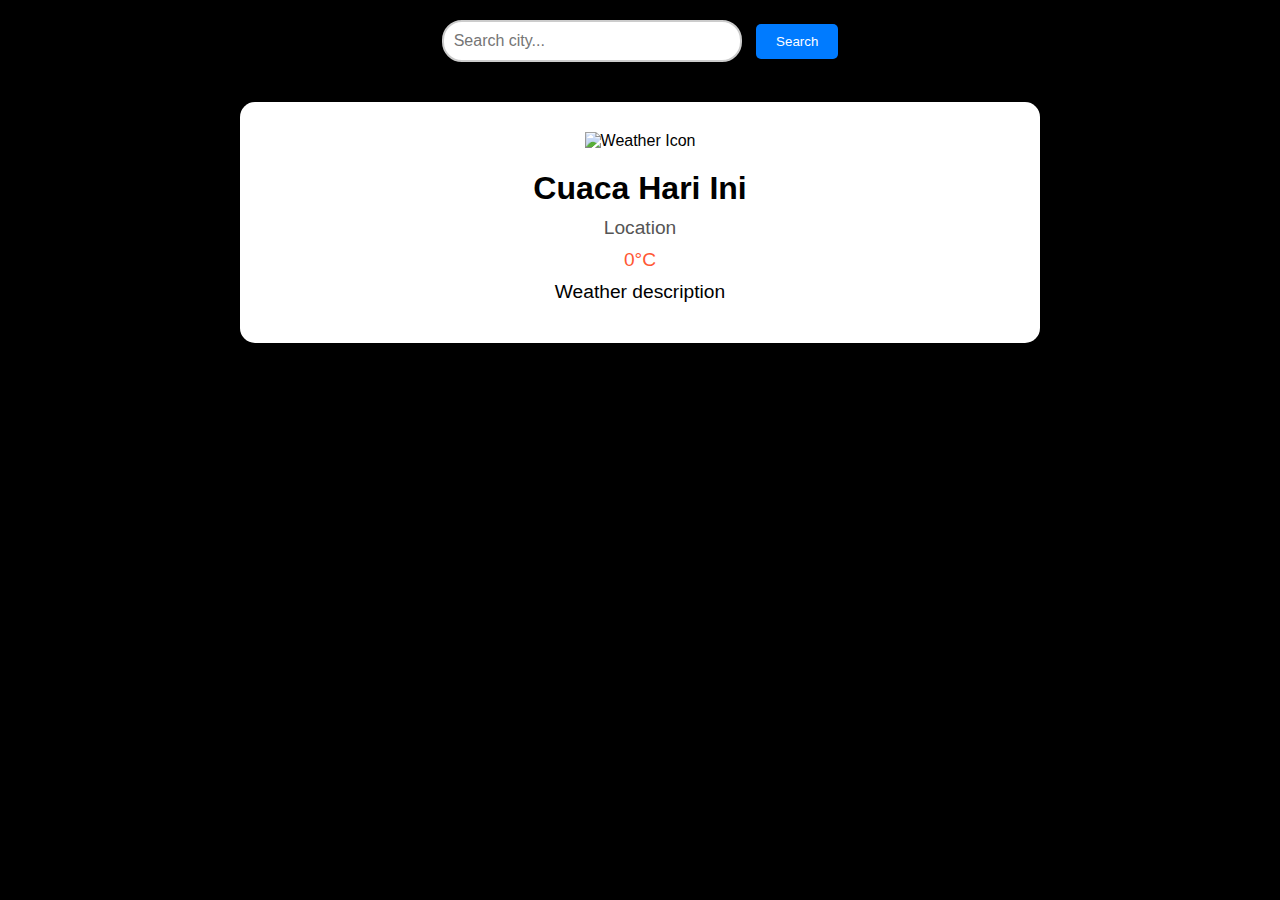
==== Weather.html @ 02e3a566 "Add files via upload" ====
<!DOCTYPE html>
<html lang="en">
<head>
  <meta charset="UTF-8">
  <meta name="viewport" content="width=device-width, initial-scale=1.0">
  <title>SkyWave - Weather</title>
  <link rel="stylesheet" href="style.css">
  <script src="https://cdn.jsdelivr.net/npm/particles.js"></script>
</head>
<body>
  <div id="particles-js"></div>

  <!-- Search bar -->
  <div class="search-container">
    <input type="text" class="search-bar" placeholder="Search city..." id="cityInput">
    <button onclick="getWeather()">Search</button>
  </div>

  <!-- Weather Info -->
  <div class="container">
    <div class="weather-card">
      <img id="weather-icon" class="weather-icon" src="" alt="Weather Icon">
      <h2 id="weather-title">Cuaca Hari Ini</h2>
      <p id="location" class="location">Location</p>
      <p id="temp" class="temp">0°C</p>
      <p id="description">Weather description</p>
    </div>
  </div>

  <script src="script.js"></script>
  <script src="Main.js"></script>
</body>
</html>
---- style.css ----
/* Styling umum untuk body dan html */
body, html {
  margin: 0;
  padding: 0;
  height: 100%;
  overflow: hidden;
  font-family: 'Roboto', sans-serif;
}

/* Styling untuk partikel background */
#particles-js {
  width: 100%;
  height: 100vh;
  background-color: hsl(0, 0%, 0%);
  position: absolute;
  top: 0;
  left: 0;
  z-index: -1;
}

/* Styling untuk search bar */
.search-container {
  text-align: center;
  margin-top: 20px;
}

.search-bar {
  width: 300px;
  padding: 10px;
  font-size: 16px;
  border-radius: 20px;
  border: 2px solid #ccc;
  outline: none;
  box-sizing: border-box;
}

.search-bar:focus {
  border-color: #007bff;
}

button {
  padding: 10px 20px;
  margin-left: 10px;
  border-radius: 5px;
  background-color: #007bff;
  color: white;
  border: none;
  cursor: pointer;
}

/* Styling untuk container cuaca */
.container {
  width: 80%;
  max-width: 800px;
  margin: 0 auto;
  padding: 20px;
  text-align: center;
  position: relative;
  z-index: 1;
}

/* Styling untuk kartu cuaca */
.weather-card {
  background: #fff;
  border-radius: 15px;
  box-shadow: 0 4px 8px rgba(0, 0, 0, 0.1);
  padding: 30px;
  margin: 20px 0;
}

.weather-icon {
  width: 100px;
  height: auto;
  margin-bottom: 20px;
}

.weather-card h2 {
  margin: 0;
  font-size: 2em;
}

.weather-card p {
  font-size: 1.2em;
  margin: 10px 0;
}

.temp {
  font-size: 3em;
  color: #FF5733;
}

.location {
  font-size: 1.2em;
  color: #555;
}

/* Responsif untuk perangkat kecil */
@media screen and (max-width: 600px) {
  .search-bar {
    width: 80%;
  }
  .weather-card {
    padding: 20px;
  }
  .weather-icon {
    width: 80px;
  }
  .temp {
    font-size: 2.5em;
  }
  .location {
    font-size: 1em;
  }
}
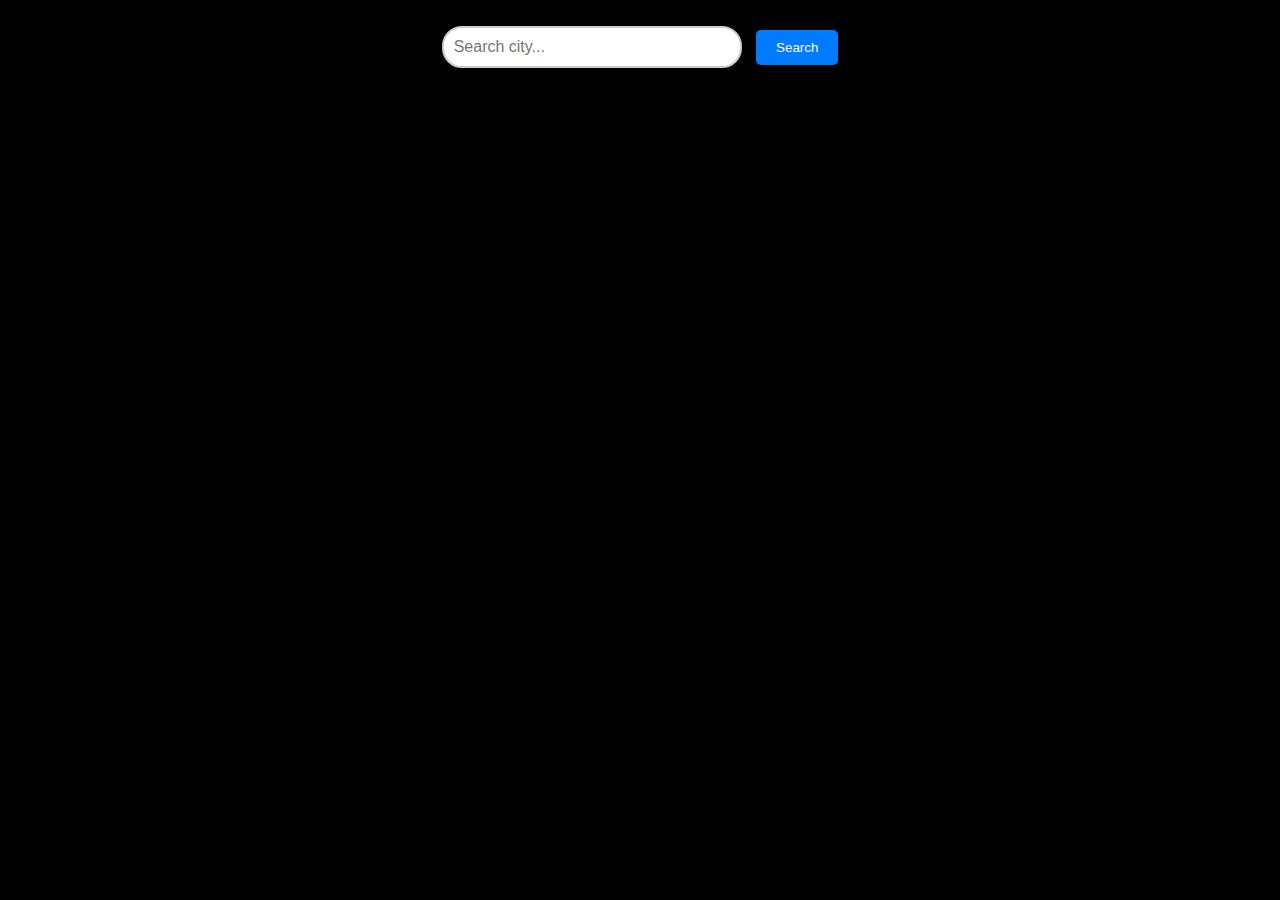
==== commit 33758d40: "Add files via upload" ====
--- a/Weather.html
+++ b/Weather.html
@@ -8,7 +8,8 @@
   <script src="https://cdn.jsdelivr.net/npm/particles.js"></script>
 </head>
 <body>
-  <div id="particles-js"></div>
+ <div id="particles-js"></div>
+ <!--<img id="background" class="BackGroundS">-->
 
   <!-- Search bar -->
   <div class="search-container">
@@ -19,13 +20,22 @@
   <!-- Weather Info -->
   <div class="container">
     <div class="weather-card">
-      <img id="weather-icon" class="weather-icon" src="" alt="Weather Icon">
+      <img id="weather-icons" class="weather-icon" src="" alt="Weather Icon">
       <h2 id="weather-title">Cuaca Hari Ini</h2>
       <p id="location" class="location">Location</p>
       <p id="temp" class="temp">0°C</p>
       <p id="description">Weather description</p>
+        <h1 class="Pras">Made By Prasta</h1>
     </div>
   </div>
+  
+  <div class="Cara">
+<h1>Cara Pakai:</h1>
+<h1>1. Masukan Nama Negara/Kota</h1>
+<h1>2. Lalu Pencet Tombol Search</h1>
+<h1>Selamat Mencoba</h1>
+  </div>
+
 
   <script src="script.js"></script>
   <script src="Main.js"></script>
--- a/style.css
+++ b/style.css
@@ -5,6 +5,79 @@
   height: 100%;
   overflow: hidden;
   font-family: 'Roboto', sans-serif;
+}
+
+@media screen and (min-width: 1024px) {
+  .search-container {
+    width: 100%; /* Pastikan kontainer penuh */
+    text-align: center;
+    margin-top: 20px;
+  }
+
+  .search-bar {
+    width: 100%; /* Lebar penuh hanya di PC */
+    padding: 10px;
+    font-size: 16px;
+    border-radius: 20px;
+    border: 2px solid #ccc;
+    outline: none;
+    box-sizing: border-box;
+  }
+
+  .search-bar:focus {
+    border-color: #007bff;
+  }
+
+  button {
+    padding: 10px 20px;
+    margin-top: 10px;
+    border-radius: 5px;
+    background-color: #007bff;
+    color: white;
+    border: none;
+    cursor: pointer;
+  }
+}
+
+@media screen and (min-width: 1024px) {
+  .container {
+    display: flex;
+    flex-direction: column;
+    justify-content: center;
+    align-items: center;
+    height: 70vh;
+    width: 80vw;
+    margin: auto;
+  }
+
+  .weather-card {
+    flex: 1;
+    display: flex;
+    flex-direction: column;
+    justify-content: center;
+    align-items: center;
+    width: 100%;
+    height: 100%;
+  }
+
+  .search-bar {
+    height: 80%;
+    width: 30%;
+    font-size: 1.5em;
+  }
+
+  .weather-icon {
+    width: 20%;
+    height: auto;
+  }
+
+  .temp {
+    font-size: 5em;
+  }
+
+  .location, .weather-card p, .weather-card h2 {
+    font-size: 2em;
+  }
 }
 
 /* Styling untuk partikel background */
@@ -111,4 +184,8 @@
   .location {
     font-size: 1em;
   }
-}+}
+
+.container{
+  display: none;
+}
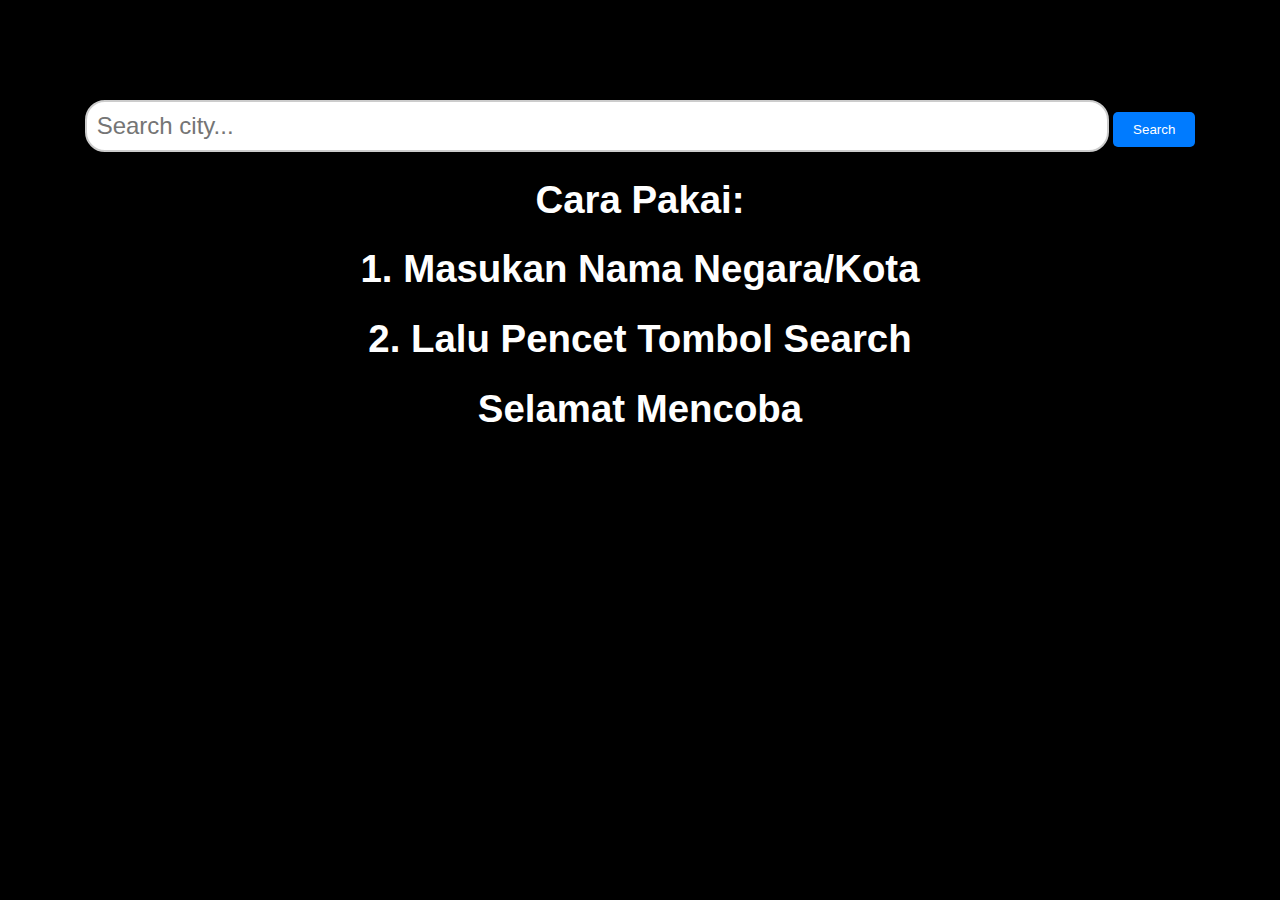
==== commit a8d0a862: "Add files via upload" ====
--- a/Weather.html
+++ b/Weather.html
@@ -5,7 +5,9 @@
   <meta name="viewport" content="width=device-width, initial-scale=1.0">
   <title>SkyWave - Weather</title>
   <link rel="stylesheet" href="style.css">
-  <script src="https://cdn.jsdelivr.net/npm/particles.js"></script>
+  <script src="https://cdn.jsdelivr.net/npm/particles.js">
+    <link rel="preload">
+  </script>
 </head>
 <body>
  <div id="particles-js"></div>
--- a/style.css
+++ b/style.css
@@ -7,80 +7,7 @@
   font-family: 'Roboto', sans-serif;
 }
 
-@media screen and (min-width: 1024px) {
-  .search-container {
-    width: 100%; /* Pastikan kontainer penuh */
-    text-align: center;
-    margin-top: 20px;
-  }
-
-  .search-bar {
-    width: 100%; /* Lebar penuh hanya di PC */
-    padding: 10px;
-    font-size: 16px;
-    border-radius: 20px;
-    border: 2px solid #ccc;
-    outline: none;
-    box-sizing: border-box;
-  }
-
-  .search-bar:focus {
-    border-color: #007bff;
-  }
-
-  button {
-    padding: 10px 20px;
-    margin-top: 10px;
-    border-radius: 5px;
-    background-color: #007bff;
-    color: white;
-    border: none;
-    cursor: pointer;
-  }
-}
-
-@media screen and (min-width: 1024px) {
-  .container {
-    display: flex;
-    flex-direction: column;
-    justify-content: center;
-    align-items: center;
-    height: 70vh;
-    width: 80vw;
-    margin: auto;
-  }
-
-  .weather-card {
-    flex: 1;
-    display: flex;
-    flex-direction: column;
-    justify-content: center;
-    align-items: center;
-    width: 100%;
-    height: 100%;
-  }
-
-  .search-bar {
-    height: 80%;
-    width: 30%;
-    font-size: 1.5em;
-  }
-
-  .weather-icon {
-    width: 20%;
-    height: auto;
-  }
-
-  .temp {
-    font-size: 5em;
-  }
-
-  .location, .weather-card p, .weather-card h2 {
-    font-size: 2em;
-  }
-}
-
-/* Styling untuk partikel background */
+/* Styling untuk background partikel */
 #particles-js {
   width: 100%;
   height: 100vh;
@@ -91,14 +18,13 @@
   z-index: -1;
 }
 
-/* Styling untuk search bar */
+/* Styling untuk kontainer dan search bar */
 .search-container {
   text-align: center;
   margin-top: 20px;
 }
 
 .search-bar {
-  width: 300px;
   padding: 10px;
   font-size: 16px;
   border-radius: 20px;
@@ -113,7 +39,7 @@
 
 button {
   padding: 10px 20px;
-  margin-left: 10px;
+  margin-top: 10px;
   border-radius: 5px;
   background-color: #007bff;
   color: white;
@@ -123,6 +49,7 @@
 
 /* Styling untuk container cuaca */
 .container {
+  display: none;
   width: 80%;
   max-width: 800px;
   margin: 0 auto;
@@ -167,25 +94,83 @@
   color: #555;
 }
 
-/* Responsif untuk perangkat kecil */
+/* Styling untuk elemen .Cara (tips atau informasi) */
+.Cara {
+  text-align: center;
+  color: white;
+  z-index: 10;
+  font-size: 1.2em;
+  margin-top: 20px;
+}
+
+
+
+/* Responsif untuk perangkat besar (Laptop/Monitor) */
+@media screen and (min-width: 1024px) {
+  .search-container {
+    width: 100%;
+    text-align: center;
+    margin-top: 100px;
+  }
+
+  .search-bar {
+    width: 80%; /* Lebar 80% pada perangkat besar */
+    font-size: 1.5em;
+  }
+
+  .container {
+    display: flex;
+    flex-direction: column;
+    justify-content: center;
+    align-items: center;
+    height: 70vh;
+    width: 80vw;
+    margin: auto;
+    display: none;
+  }
+
+  .weather-card {
+    flex: 1;
+    display: flex;
+    flex-direction: column;
+    justify-content: center;
+    align-items: center;
+    width: 100%;
+    height: 100%;
+  }
+
+  .weather-icon {
+    width: 20%;
+  }
+
+  .temp {
+    font-size: 5em;
+  }
+
+  .location, .weather-card p, .weather-card h2 {
+    font-size: 2em;
+  }
+}
+
+/* Responsif untuk perangkat kecil (Mobile) */
 @media screen and (max-width: 600px) {
   .search-bar {
     width: 80%;
   }
+
   .weather-card {
     padding: 20px;
   }
+
   .weather-icon {
     width: 80px;
   }
+
   .temp {
     font-size: 2.5em;
   }
+
   .location {
     font-size: 1em;
   }
-}
-
-.container{
-  display: none;
-}
+}